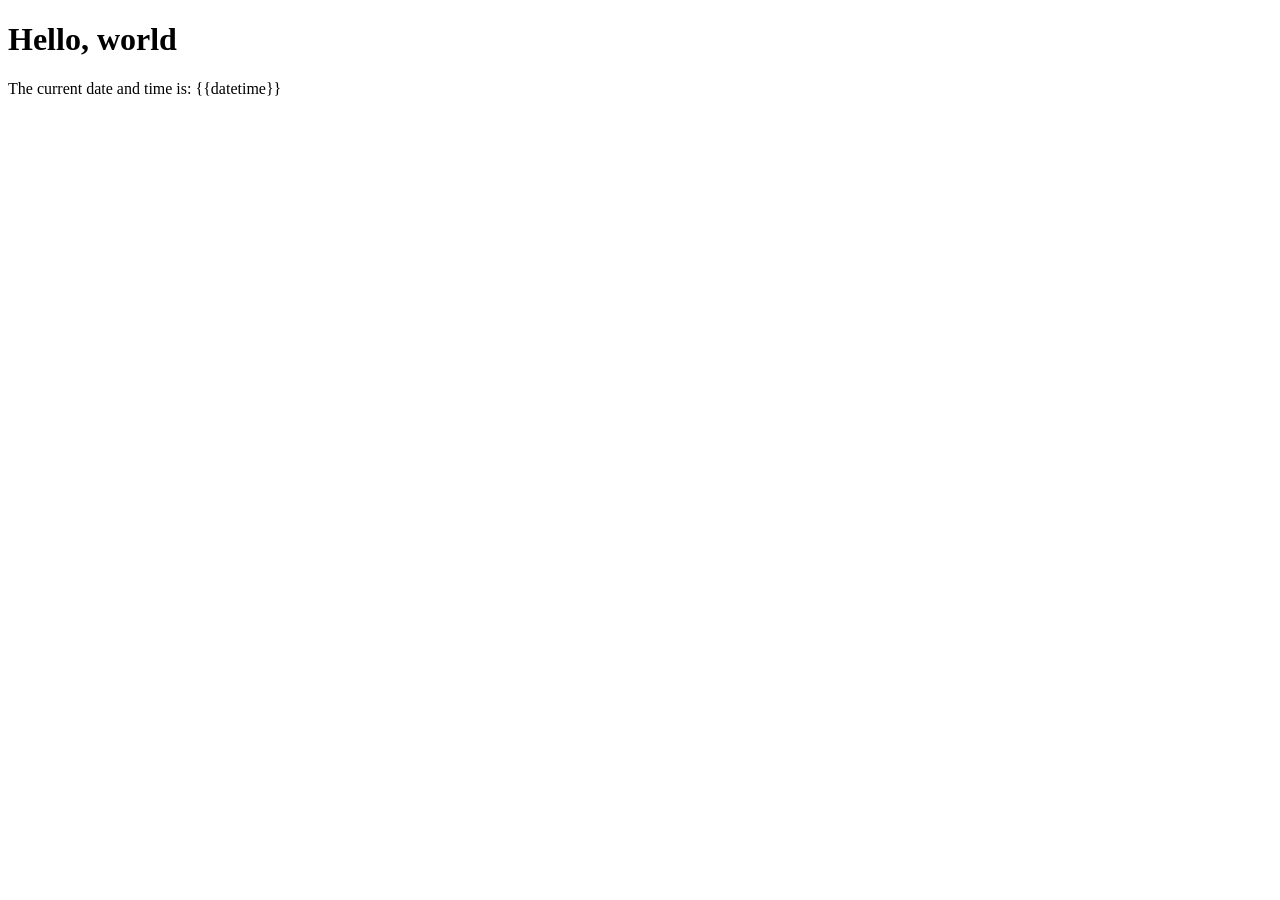
==== helloWorldNode_2/index.html @ f713dc21 "First commit. Initial server setup: serve HTML with dynamic current or yesterday's date" ====
<!DOCTYPE html>
<html lang="en">
<head>
    <meta charset="UTF-8">
    <meta name="viewport" content="width=device-width, initial-scale=1.0">
    <title>Hello World (Vers 2)</title>
</head>
<body>
    <h1>Hello, world</h1>
    <p>The current date and time is: {{datetime}}</p>
</body>
</html>
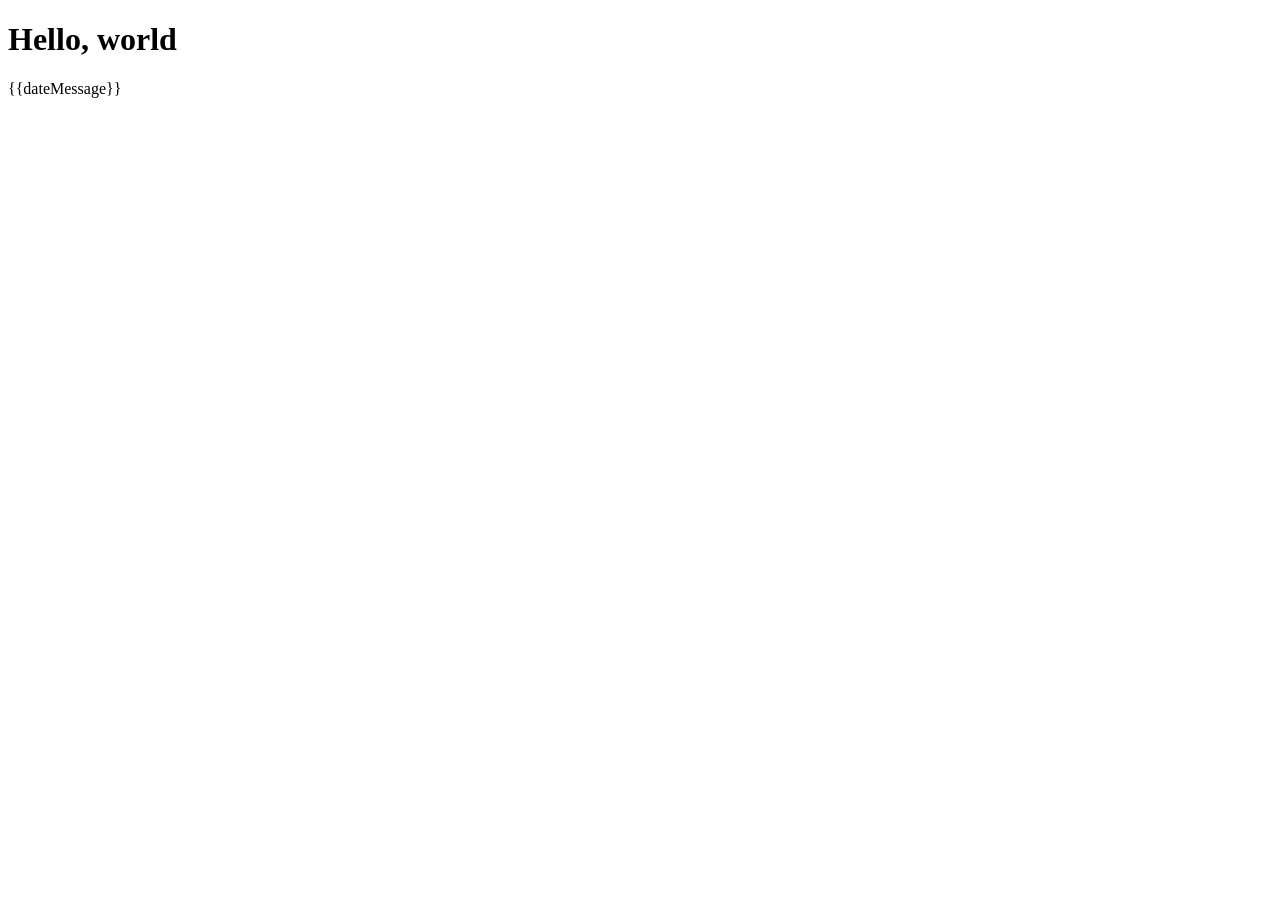
==== commit ed2662b4: "Add dynamic weekday responses and improve route handling" ====
--- a/helloWorldNode_2/index.html
+++ b/helloWorldNode_2/index.html
@@ -7,6 +7,6 @@
 </head>
 <body>
     <h1>Hello, world</h1>
-    <p>The current date and time is: {{datetime}}</p>
+    <p>{{dateMessage}}</p>
 </body>
 </html>
